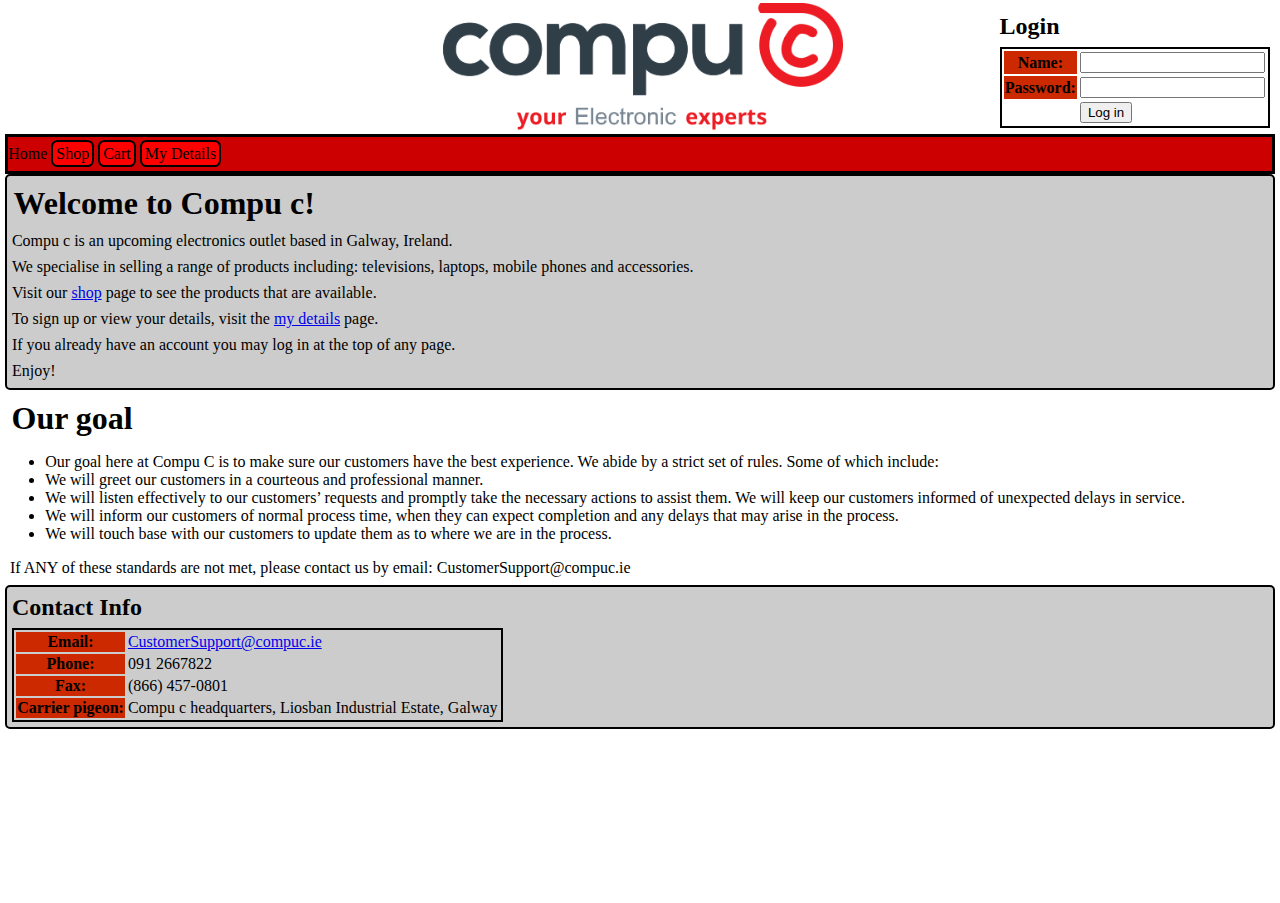
==== site/index.html @ c93936c8 "Added bullet points" ====
<!DOCTYPE html>

<html>
	<head>
		<title>Compu c</title>
		<link rel="stylesheet" type="text/css" href="style.css" />
		<link rel="shortcut icon" type="image/x-icon" href="favicon.ico" />
	</head>
	
	<body>
		<!-- All elements in the header: header img, login box and button -->
		<div id="headerDiv">
			<img id="siteLogo" src="images/site_logo.png" width=400 />
			
			<!-- Greeting displayed when the user is logged in -->
			<h2 id="greeting">Hello, NAME.</h2>
			
			<!-- Login box -->
			<div id="loginBoxDiv">
				<h2>Login</h2>
				<table>
					<tr>
						<th>Name:</th>
						<td><input id="nameBox" type="text"></input></td>
					</tr>
					
					<tr>
						<th>Password:</th>
						<td><input id="passwordBox" type="password"></input></td>
					</tr>
					
					<tr>
						<!-- Buttons -->
						<td></td>
						<td>
							<button id="loginButton">Log in</button>
						</td>
					</tr>
				</table>
			</div>
		</div>
		
		<!-- The bar with a list of buttons (links) to go to the other site's pages -->
		<div id="menubarDiv">
			Home
			<a href="pages/shop.html">Shop</a>
			<a href="pages/cart.html">Cart</a>
			<a href="pages/myDetails.html">My Details</a>
		</div>
		
		<div id="welcomeSegmentDiv" class="segmentDiv">
			<h1>Welcome to Compu c!</h1>
			<p>Compu c is an upcoming electronics outlet based in Galway, Ireland.</p>
			<p>We specialise in selling a range of products including: televisions, laptops, mobile phones and accessories.</p>
			<p>Visit our <a href="pages/shop.html">shop</a> page to see the products that are available.</p>
			<p>To sign up or view your details, visit the <a href="pages/myDetails.html">my details</a> page.</p>
			<p>If you already have an account you may log in at the top of any page.</p>
			<p> Enjoy! </p>
		</div>
		
		<div> 
			<h1> Our goal </h1>
			<ul>
				<li> Our goal here at Compu C is to make sure our customers have the best experience. We abide by a strict set of rules. Some of which include: </li>
				<li> We will greet our customers in a courteous and professional manner.</li>
				<li> We will listen effectively to our customers’ requests and promptly take the necessary actions to assist them. We will keep our customers informed of unexpected delays in service.</li>
				<li> We will inform our customers of normal process time, when they can expect completion and any delays that may arise in the process.</li>
				<li> We will touch base with our customers to update them as to where we are in the process.</li>
			</ul>
			<p> If ANY of these standards are not met, please contact us by email: CustomerSupport@compuc.ie </p>
		</div>
		
		<div id="contactInfoDiv" class="segmentDiv">
			<h2>Contact Info</h2>
			<table>
				<tr>
					<th>Email:</th>
					<td><a href="mailto:CustomerSupport@compuc.ie">CustomerSupport@compuc.ie</a></td>
				</tr>
				
				<tr>
					<th>Phone:</th>
					<td>091 2667822</td>
				</tr>
				
				<tr>
					<th>Fax:</th>
					<td>(866) 457-0801</td>
				</tr>
				
				<tr>
					<th>Carrier pigeon:</th>
					<td>Compu c headquarters, Liosban Industrial Estate, Galway</td>
					
				</tr>
			</table>
		</div>
		
		<script>
		
			/* -========- LOGIN BOX JAVASCRIPT -========- */
			var loginBoxDiv = document.getElementById("loginBoxDiv");
			var nameBox = document.getElementById("nameBox");
			var pwdBox = document.getElementById("passwordBox");
			var greeting = document.getElementById("greeting");
			
			function loginMode()
			{
				loginBoxDiv.style.display = "block";
				greeting.style.display = "none";
			}
			
			function greetingMode()
			{
				loginBoxDiv.style.display = "none";
				greeting.style.display = "block";
				var custName = JSON.parse(localStorage.getItem("customer")).name;
				greeting.innerHTML = "Hello, " + custName + ".";
			}
			
			function onLoginButtonClicked()
			{
				// Ensure the user has actually made an account
				var accCreated = !(localStorage.getItem("customer") === null);
				
				if (accCreated) {
					var name = nameBox.value;
					var password = pwdBox.value;
					
					cust = JSON.parse(localStorage.getItem("customer"));
					var validLogin = (name === cust.name && password === cust.password);
					
					console.log("cust name: " + cust.name + " entered name: " + name);
					console.log("cust password: " + cust.password + " entered password: " + password);
					
					if (validLogin) {
						localStorage.setItem("loggedIn", "true");
						alert("Successfully logged in!");
						greetingMode();
					} else {
						alert("Entered name or password was not corect! Please try again.");
					}
				} else {
					alert("You must create an account by signing up before logging in.");
				}
			}
			
			loginButton.addEventListener("click", onLoginButtonClicked);
			
			var accCreated = !(localStorage.getItem("customer") === null);
			var loggedIn = false;
			
			if (accCreated) {
				loggedIn = (localStorage.getItem("loggedIn") === "true");
			}
			
			/* If user is signed in, display greeting */
			/* Otherwise, display login box */
			if (loggedIn) {
				greetingMode();
			} else {
				loginMode();
			}
			
			/* -========- END OF LOGIN BOX JAVASCRIPT -========- */
		</script>
	</body>
</html>
---- site/style.css ----
html {
	width: 100%;
	height: 100%;
}

body {
	padding: 0;
	margin: 5px;
	height: 100%;
	width: 99.2%;
	margin: auto;
	overflow-y: hidden;
}

h1, h2 {
	margin: 0.3em 0.2em;
}

p { 
	margin: 0.5em 0.3em;
}

#headerDiv {
	position: relative;
	width: 100%;
	margin: 3px;
}

#headerDiv #siteLogo {
	display: block;
	margin: 0 auto;
}

#menubarDiv {
	background-color: #CC0000;
	border: 1px 0;
	border-style: solid;
	padding: 8px 0;
}

#menubarDiv a:link {
	border: 2px solid black;
	border-radius: 0.4em;
	padding: 3px;
	text-decoration: none;
	color: black;
	background-color: red;
	margin: 3px 0px;
}

#menubarDiv a:visited {
	color: #4d4d4d;
}

#menubarDiv a:hover {
	background-color: grey;
	color: Red;
}

#menubarDiv a:active {
	color:#ff6660;
}

.segmentDiv{
	background-color: #cccccc;
	border-style: solid;
	border-width: 2px;
	border-radius: 5px;
}

table {
	border:2px;
	border-style: solid;
	margin: 5px;
}

table th {
	background-color: #cc2900;
}

.sidebarDiv{
	display: table-cell;
	border: dotted;
	background-color: #cc0000;
	width: 11%;
}

.sidebarLink{
	display: block;
	text-align: left;
	color: white;
	font-size: 2em;
	margin: 10px 0;
}

.productsDiv{
	display: table-cell;
	width: 85%;
	height: 100%;
	right: 0;
	top: 0;
}

.productsDiv table {
	margin: 5px;
}

.productsDiv h1 {
	margin: 5px 2px;
}

.productCategoryDiv {
	margin: 0 10px;
}

/*
 * A div for containing everything under the header
 */
.mainContent {
	display: table;
	width: 100%;
	height: 100%;
}

#shoppingCart{
	float:right;
	width: auto;
	height: 70px;
	margin: 0px 25px;
}

#productsCart{
	
}

#headerDiv #loginBoxDiv, #greeting {
	position: absolute;
	top: 3px;
	right: 3px;
}

#greeting {
	color: #CC0000;
	font-family: calibri;
	border: 2px solid black;
	padding: 3px;
	border-radius: 5px;
}
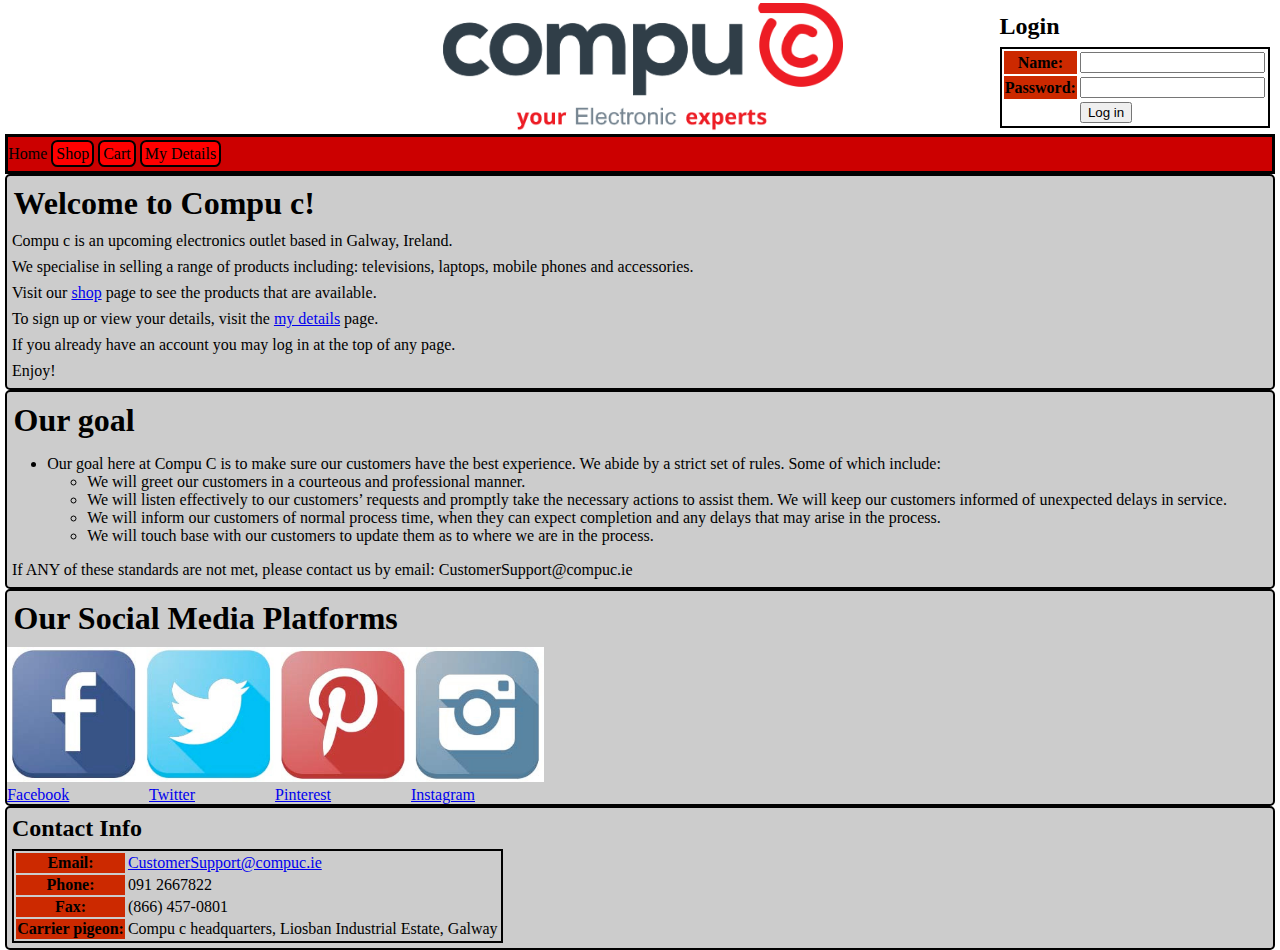
==== commit 734c9b89: "end product of site" ====
--- a/site/index.html
+++ b/site/index.html
@@ -58,16 +58,31 @@
 			<p> Enjoy! </p>
 		</div>
 		
-		<div> 
+		<div id="ourGoalDiv" class="segmentDiv"> 
 			<h1> Our goal </h1>
 			<ul>
 				<li> Our goal here at Compu C is to make sure our customers have the best experience. We abide by a strict set of rules. Some of which include: </li>
-				<li> We will greet our customers in a courteous and professional manner.</li>
-				<li> We will listen effectively to our customers’ requests and promptly take the necessary actions to assist them. We will keep our customers informed of unexpected delays in service.</li>
-				<li> We will inform our customers of normal process time, when they can expect completion and any delays that may arise in the process.</li>
-				<li> We will touch base with our customers to update them as to where we are in the process.</li>
+				<ul>
+					<li>We will greet our customers in a courteous and professional manner.</li>
+					<li> We will listen effectively to our customers’ requests and promptly take the necessary actions to assist them. We will keep our customers informed of unexpected delays in service.</li>
+					<li> We will inform our customers of normal process time, when they can expect completion and any delays that may arise in the process.</li>
+					<li> We will touch base with our customers to update them as to where we are in the process.</li>
+				</ul>
 			</ul>
 			<p> If ANY of these standards are not met, please contact us by email: CustomerSupport@compuc.ie </p>
+		</div>
+		
+		<div id="socialMedia" class="segmentDiv">
+		<h1> Our Social Media Platforms </h1>
+		<img src="social-media-buttons.jpg" alt="Social Media Images" style="height:135px">
+		<br>
+		<a href="facebook.com/compuc">Facebook</a>
+		&nbsp;&nbsp;&nbsp;&nbsp;&nbsp;&nbsp;&nbsp;&nbsp;&nbsp;&nbsp;&nbsp;&nbsp;&nbsp;&nbsp;&nbsp;&nbsp;&nbsp;&nbsp;
+		<a href="twitter.com/compuc">Twitter</a>
+		&nbsp;&nbsp;&nbsp;&nbsp;&nbsp;&nbsp;&nbsp;&nbsp;&nbsp;&nbsp;&nbsp;&nbsp;&nbsp;&nbsp;&nbsp;&nbsp;&nbsp;&nbsp;
+		<a href="pinterest.com/compuc">Pinterest</a>
+		&nbsp;&nbsp;&nbsp;&nbsp;&nbsp;&nbsp;&nbsp;&nbsp;&nbsp;&nbsp;&nbsp;&nbsp;&nbsp;&nbsp;&nbsp;&nbsp;&nbsp;&nbsp;
+		<a href="instagram.com/compuc">Instagram</a>
 		</div>
 		
 		<div id="contactInfoDiv" class="segmentDiv">
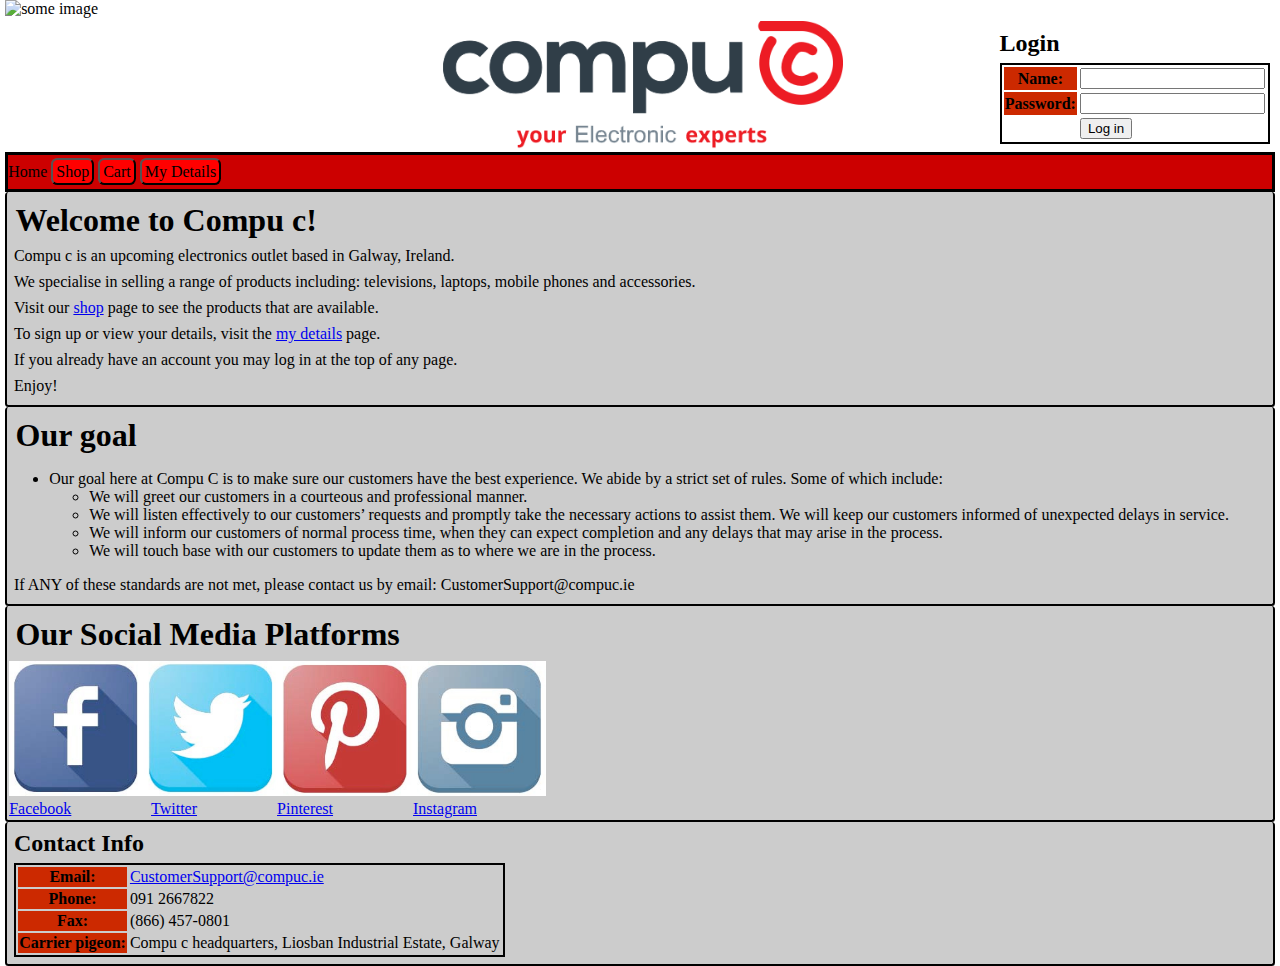
==== commit 620d691c: "Merge remote-tracking branch 'origin/master'" ====
--- a/site/index.html
+++ b/site/index.html
@@ -8,6 +8,7 @@
 	</head>
 	
 	<body>
+	<img src="images/banners/earphones_banner.jpg" width="305" height="312" id="myPicture" alt="some image">
 		<!-- All elements in the header: header img, login box and button -->
 		<div id="headerDiv">
 			<img id="siteLogo" src="images/site_logo.png" width=400 />
@@ -72,7 +73,7 @@
 			<p> If ANY of these standards are not met, please contact us by email: CustomerSupport@compuc.ie </p>
 		</div>
 		
-		<div id="socialMedia" class="segmentDiv">
+		<div id="socialMediaDiv" class="segmentDiv">
 		<h1> Our Social Media Platforms </h1>
 		<img src="social-media-buttons.jpg" alt="Social Media Images" style="height:135px">
 		<br>
@@ -178,6 +179,18 @@
 			}
 			
 			/* -========- END OF LOGIN BOX JAVASCRIPT -========- */
+			
+			<!-- Random Banner --> 
+			window.onload = choosePic;
+
+			var myPix = new Array("images/banners/earphones_banner.jpg","images/banners/finger_banner.jpg","images/banners/general_banner.jpg", "images/banners/laptop_banner.jpg", 
+									"images/banners/orange_banner.jpg", "images/banners/phone_banner.jpg", "images/banners/tvs_banner.jpg");
+
+			function choosePic() 
+			{
+			var randomNum = Math.floor(Math.random() * myPix.length);
+			document.getElementById("myPicture").src = myPix[randomNum];
+			}
 		</script>
 	</body>
 </html>--- a/site/style.css
+++ b/site/style.css
@@ -10,15 +10,18 @@
 	height: 100%;
 	width: 99.2%;
 	margin: auto;
-	overflow-y: hidden;
 }
 
 h1, h2 {
-	margin: 0.3em 0.2em;
+	margin: 0.25em 0.2em;
 }
 
 p { 
 	margin: 0.5em 0.3em;
+}
+
+#banner {
+	
 }
 
 #headerDiv {
@@ -42,6 +45,7 @@
 #menubarDiv a:link {
 	border: 2px solid black;
 	border-radius: 0.4em;
+	border-style: outset;
 	padding: 3px;
 	text-decoration: none;
 	color: black;
@@ -54,19 +58,21 @@
 }
 
 #menubarDiv a:hover {
-	background-color: grey;
+	background-color: LightGrey;
 	color: Red;
 }
 
 #menubarDiv a:active {
 	color:#ff6660;
+	border-style: inset;
 }
 
 .segmentDiv{
 	background-color: #cccccc;
 	border-style: solid;
-	border-width: 2px;
-	border-radius: 5px;
+	border-width: 0 2px 2px 2px;
+	border-radius: 3.5px;
+	padding: 2px;
 }
 
 table {
@@ -92,6 +98,7 @@
 	color: white;
 	font-size: 2em;
 	margin: 10px 0;
+	padding: 0 5px;
 }
 
 .productsDiv{
@@ -126,8 +133,7 @@
 #shoppingCart{
 	float:right;
 	width: auto;
-	height: 70px;
-	margin: 0px 25px;
+	margin: 4px 20px;
 }
 
 #productsCart{
@@ -142,8 +148,18 @@
 
 #greeting {
 	color: #CC0000;
+	background-color: LightCyan    ;
 	font-family: calibri;
 	border: 2px solid black;
 	padding: 3px;
 	border-radius: 5px;
 }
+
+#warningsDiv {
+	color: white;
+	background: red;
+}
+
+#warningsDiv img {
+	padding: 5px;
+}
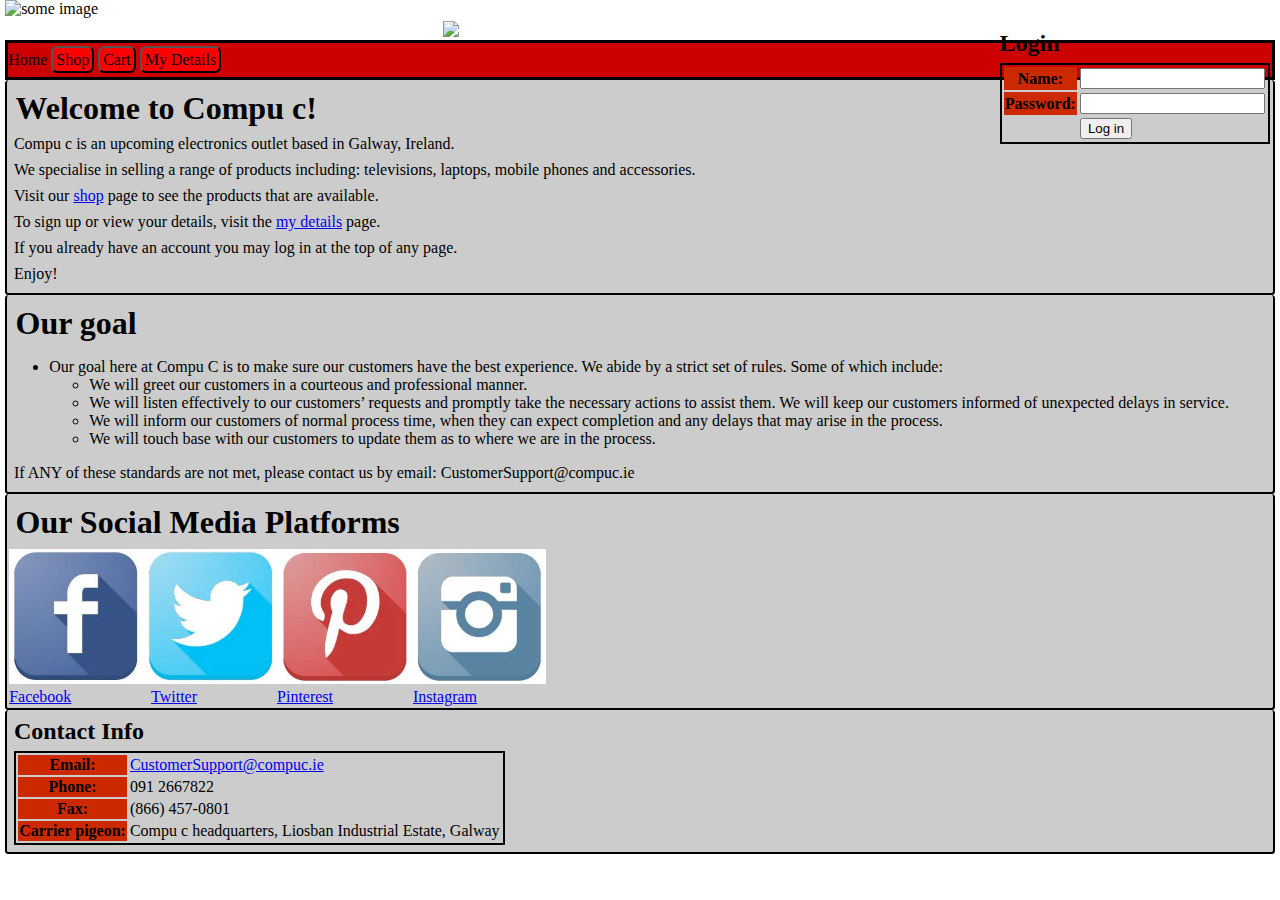
==== commit 2d95cb05: "Merge branch 'master' of https://github.com/Ronan-H/WebDev-Assignment-Group-13-2017" ====
--- a/site/index.html
+++ b/site/index.html
@@ -11,7 +11,7 @@
 	<img src="images/banners/earphones_banner.jpg" width="305" height="312" id="myPicture" alt="some image">
 		<!-- All elements in the header: header img, login box and button -->
 		<div id="headerDiv">
-			<img id="siteLogo" src="images/site_logo.png" width=400 />
+			<img id="siteLogo" src="images/site_logo_transparent.png" width=400 />
 			
 			<!-- Greeting displayed when the user is logged in -->
 			<h2 id="greeting">Hello, NAME.</h2>
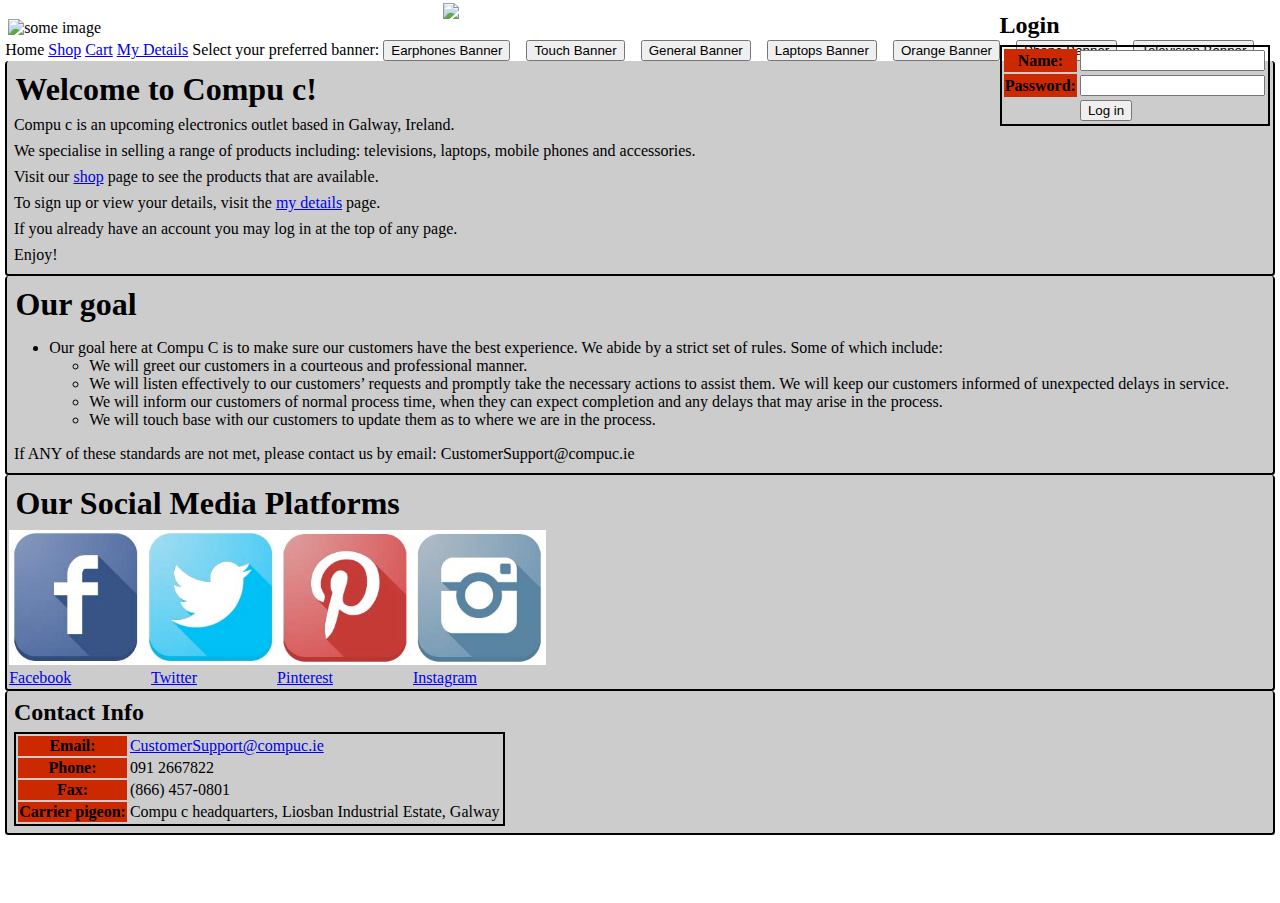
==== commit 4166a5ef: "Finished the banner slideshow with select option" ====
--- a/site/index.html
+++ b/site/index.html
@@ -8,10 +8,10 @@
 	</head>
 	
 	<body>
-	<img src="images/banners/earphones_banner.jpg" width="305" height="312" id="myPicture" alt="some image">
 		<!-- All elements in the header: header img, login box and button -->
 		<div id="headerDiv">
 			<img id="siteLogo" src="images/site_logo_transparent.png" width=400 />
+			<img src="images/banners/earphones_banner.jpg" id="banner" alt="some image">
 			
 			<!-- Greeting displayed when the user is logged in -->
 			<h2 id="greeting">Hello, NAME.</h2>
@@ -42,11 +42,25 @@
 		</div>
 		
 		<!-- The bar with a list of buttons (links) to go to the other site's pages -->
-		<div id="menubarDiv">
+		<div class="menubarDiv">
 			Home
 			<a href="pages/shop.html">Shop</a>
 			<a href="pages/cart.html">Cart</a>
 			<a href="pages/myDetails.html">My Details</a>
+			Select your preferred banner: 
+			<button id="earphones">Earphones Banner </button>
+			&nbsp;&nbsp;
+			<button id="finger">Touch Banner </button>
+			&nbsp;&nbsp;
+			<button id="general">General Banner </button>
+			&nbsp;&nbsp;
+			<button id="laptops">Laptops Banner </button>
+			&nbsp;&nbsp;
+			<button id="orange">Orange Banner </button>
+			&nbsp;&nbsp;
+			<button id="phone">Phone Banner </button>
+			&nbsp;&nbsp;
+			<button id="tvs">Television Banner </button>
 		</div>
 		
 		<div id="welcomeSegmentDiv" class="segmentDiv">
@@ -57,6 +71,7 @@
 			<p>To sign up or view your details, visit the <a href="pages/myDetails.html">my details</a> page.</p>
 			<p>If you already have an account you may log in at the top of any page.</p>
 			<p> Enjoy! </p>
+			
 		</div>
 		
 		<div id="ourGoalDiv" class="segmentDiv"> 
@@ -188,8 +203,53 @@
 
 			function choosePic() 
 			{
-			var randomNum = Math.floor(Math.random() * myPix.length);
-			document.getElementById("myPicture").src = myPix[randomNum];
+				var randomNum = Math.floor(Math.random() * myPix.length);
+				document.getElementById("banner").src = myPix[randomNum];
+			}
+			// Select a Banner 
+			var bannerArray = new Array("images/banners/earphones_banner.jpg","images/banners/finger_banner.jpg","images/banners/general_banner.jpg", 	"images/banners/laptop_banner.jpg", 
+						"images/banners/orange_banner.jpg", "images/banners/phone_banner.jpg", "images/banners/tvs_banner.jpg");
+						
+			document.getElementById("earphones").addEventListener("click", displayEarphones);
+			function displayEarphones()
+			{
+				document.getElementById("banner").src = bannerArray[0];
+			}
+			
+			document.getElementById("finger").addEventListener("click", displayTouch);
+			function displayTouch ()
+			{
+				document.getElementById("banner").src = bannerArray[1];
+			}
+			
+			document.getElementById("general").addEventListener("click", displayGeneral);
+			function displayGeneral ()
+			{
+				document.getElementById("banner").src = bannerArray[2];
+			}
+			
+			document.getElementById("laptops").addEventListener("click", displayLaptops);
+			function displayLaptops()
+			{
+				document.getElementById("banner").src = bannerArray[3];
+			}
+			
+			document.getElementById("orange").addEventListener("click", displayOrange);
+			function displayOrange()
+			{
+				document.getElementById("banner").src = bannerArray[4];
+			}
+		
+			document.getElementById("phone").addEventListener("click", displayPhone);
+			function displayPhone()
+			{
+				document.getElementById("banner").src = bannerArray[5];
+			}
+			
+			document.getElementById("tvs").addEventListener("click", displayTelevision);
+			function displayTelevision()
+			{
+				document.getElementById("banner").src = bannerArray[6];
 			}
 		</script>
 	</body>
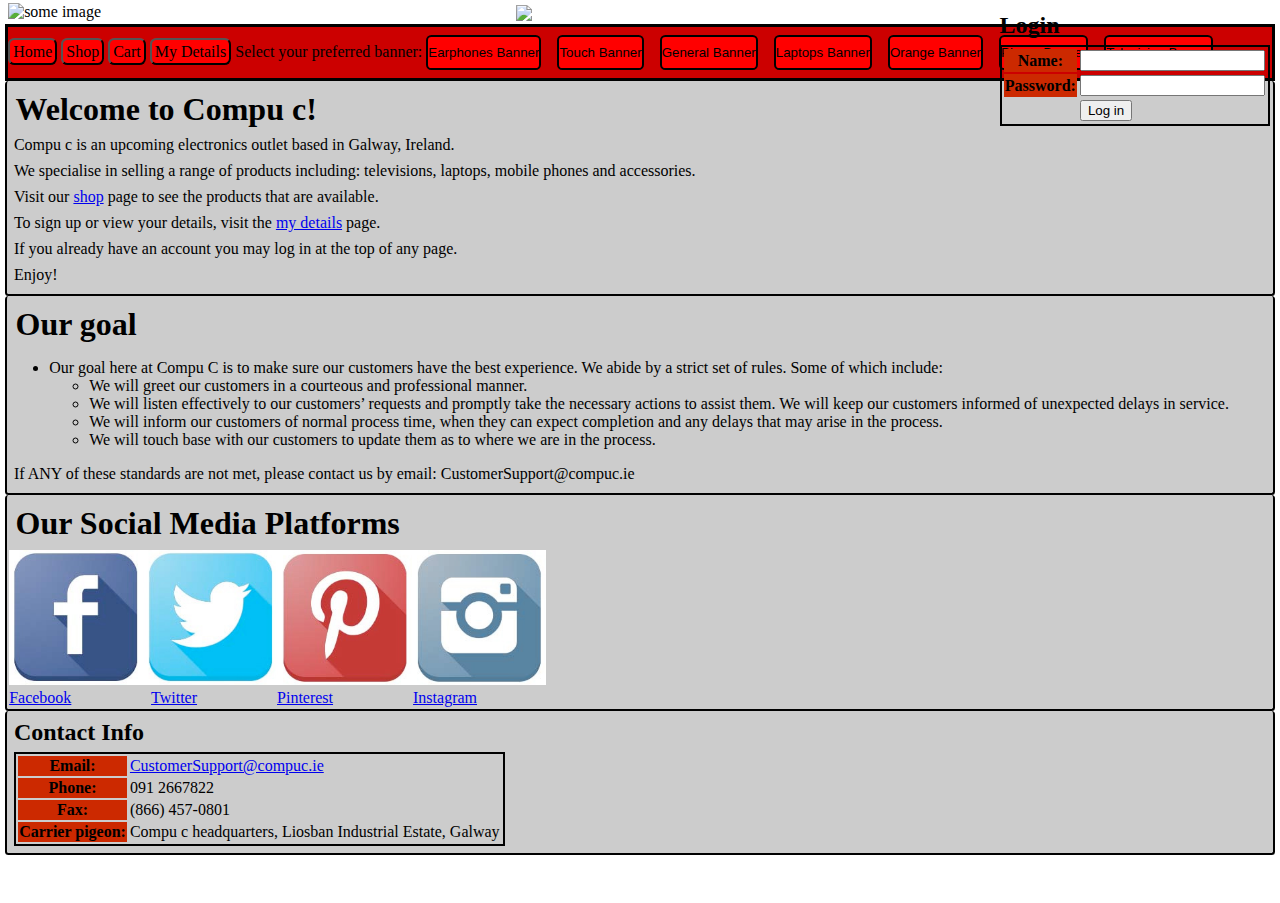
==== commit 67af1117: "put the option to select banner into all the pages" ====
--- a/site/index.html
+++ b/site/index.html
@@ -42,25 +42,25 @@
 		</div>
 		
 		<!-- The bar with a list of buttons (links) to go to the other site's pages -->
-		<div class="menubarDiv">
-			Home
+		<div id="menubarDiv">
+			<a href="index.html">Home</a>
 			<a href="pages/shop.html">Shop</a>
 			<a href="pages/cart.html">Cart</a>
-			<a href="pages/myDetails.html">My Details</a>
+			<a href="pages/MyDetails.html">My Details</a>
 			Select your preferred banner: 
-			<button id="earphones">Earphones Banner </button>
-			&nbsp;&nbsp;
-			<button id="finger">Touch Banner </button>
-			&nbsp;&nbsp;
-			<button id="general">General Banner </button>
-			&nbsp;&nbsp;
-			<button id="laptops">Laptops Banner </button>
-			&nbsp;&nbsp;
-			<button id="orange">Orange Banner </button>
-			&nbsp;&nbsp;
-			<button id="phone">Phone Banner </button>
-			&nbsp;&nbsp;
-			<button id="tvs">Television Banner </button>
+			<button class="menubarButton" id="earphones">Earphones Banner </button>
+			&nbsp;&nbsp;
+			<button class="menubarButton" id="finger">Touch Banner </button>
+			&nbsp;&nbsp;
+			<button class="menubarButton" id="general">General Banner </button>
+			&nbsp;&nbsp;
+			<button class="menubarButton" id="laptops">Laptops Banner </button>
+			&nbsp;&nbsp;
+			<button class="menubarButton" id="orange">Orange Banner </button>
+			&nbsp;&nbsp;
+			<button class="menubarButton" id="phone">Phone Banner </button>
+			&nbsp;&nbsp;
+			<button class="menubarButton" id="tvs">Television Banner </button>
 		</div>
 		
 		<div id="welcomeSegmentDiv" class="segmentDiv">
--- a/site/style.css
+++ b/site/style.css
@@ -21,7 +21,19 @@
 }
 
 #banner {
+	width: 100%;
+	height: 25em;
+	z-index: -1;
 	
+}
+#siteLogo { 
+  position:absolute;
+  right: 35%;
+  bottom: .5%;
+  width: 25%;
+  max-width:25%;
+  z-index: +1;
+
 }
 
 #headerDiv {
@@ -65,6 +77,15 @@
 #menubarDiv a:active {
 	color:#ff6660;
 	border-style: inset;
+}
+.menubarButton { 
+	background-color: red;
+	border: 1px 0;
+	border-radius: 0.4em;
+	border-style: solid;
+	padding: 8px 0;
+	border-color: black; 
+
 }
 
 .segmentDiv{
